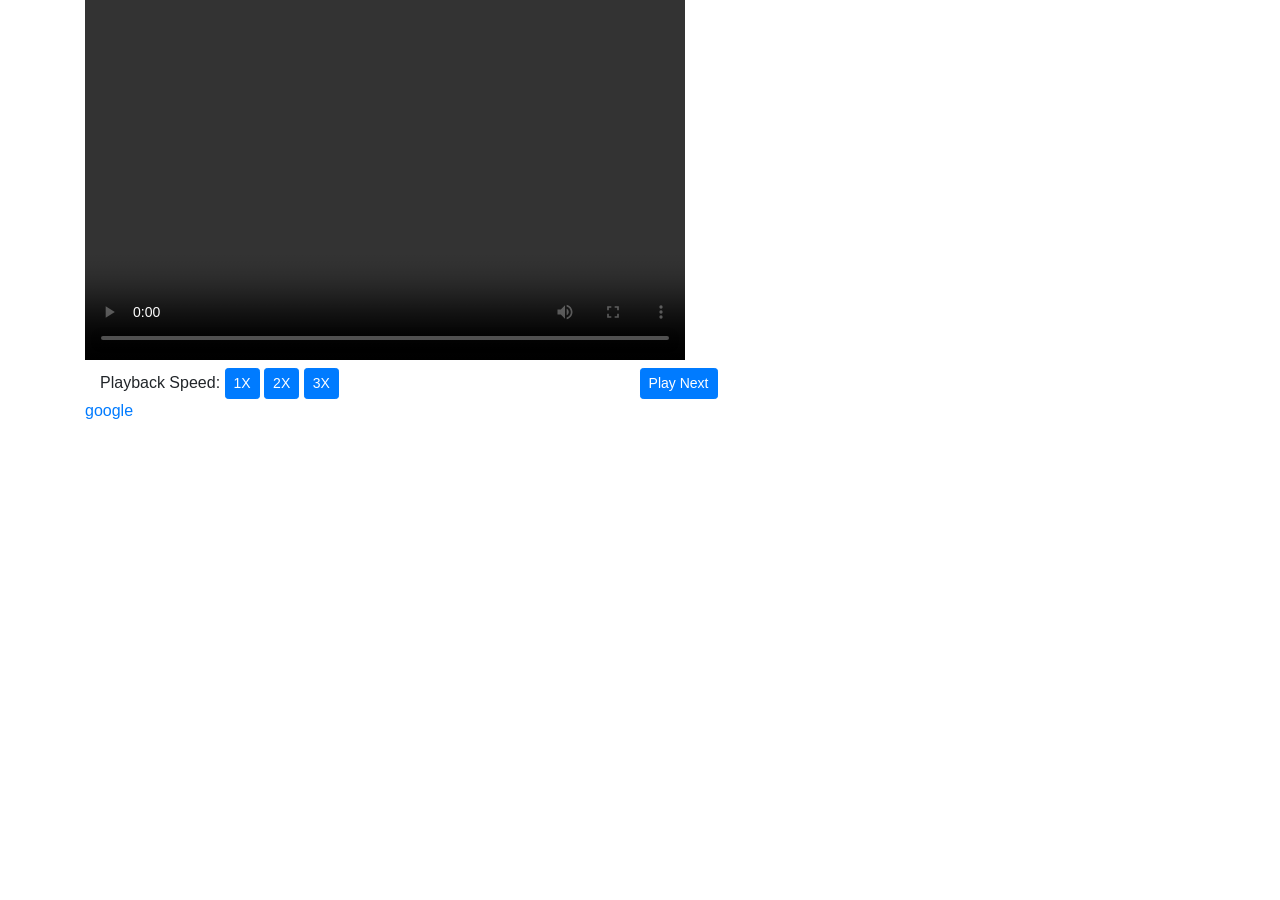
==== Frontend/index.html @ e993552e "Backend & Extention Added" ====
<!DOCTYPE html> 
<html>
<head>
<link rel="stylesheet" type="text/css" href="https://stackpath.bootstrapcdn.com/bootstrap/4.4.1/css/bootstrap.min.css"></style>
</head>
<body>
    <div id="vid-wrapper" class="container">
        <div class="col-7">
            <div class="row">
                <video id="myVideo" style="width: 600px; height: 360px;" src="media/gru.mp4" controls></video>
            </div>
            <div class="row mt-2">
                <div class="col-10">
                    <span>Playback Speed:</span>
                
                    <button class="btn btn-primary btn-sm" onclick="onex()">1X</button>
                
                    <button class="btn btn-primary btn-sm" onclick="twox()">2X</button>
                
                    <button class="btn btn-primary btn-sm" onclick="threex()">3X</button>
                </div>  
                <div class="col">
                    <button class="btn btn-primary btn-sm" id="play-next" type="button">Play Next</button>
                </div>
            </div>
    </div>
    <a href="https://www.google.com/">google</a>
    
</div>
 
<script src="https://cdnjs.cloudflare.com/ajax/libs/jquery/3.4.1/jquery.min.js"></script>
<script>
    var vid = document.getElementById("myVideo");
    function onex(){
        vid.playbackRate = 1;
    }
    function twox(){
        vid.playbackRate = 2;
    }
    function threex(){
        vid.playbackRate = 3;
    }
</script> 
<script src="https://stackpath.bootstrapcdn.com/bootstrap/4.4.1/js/bootstrap.min.js"></script>
</body> 
</html>
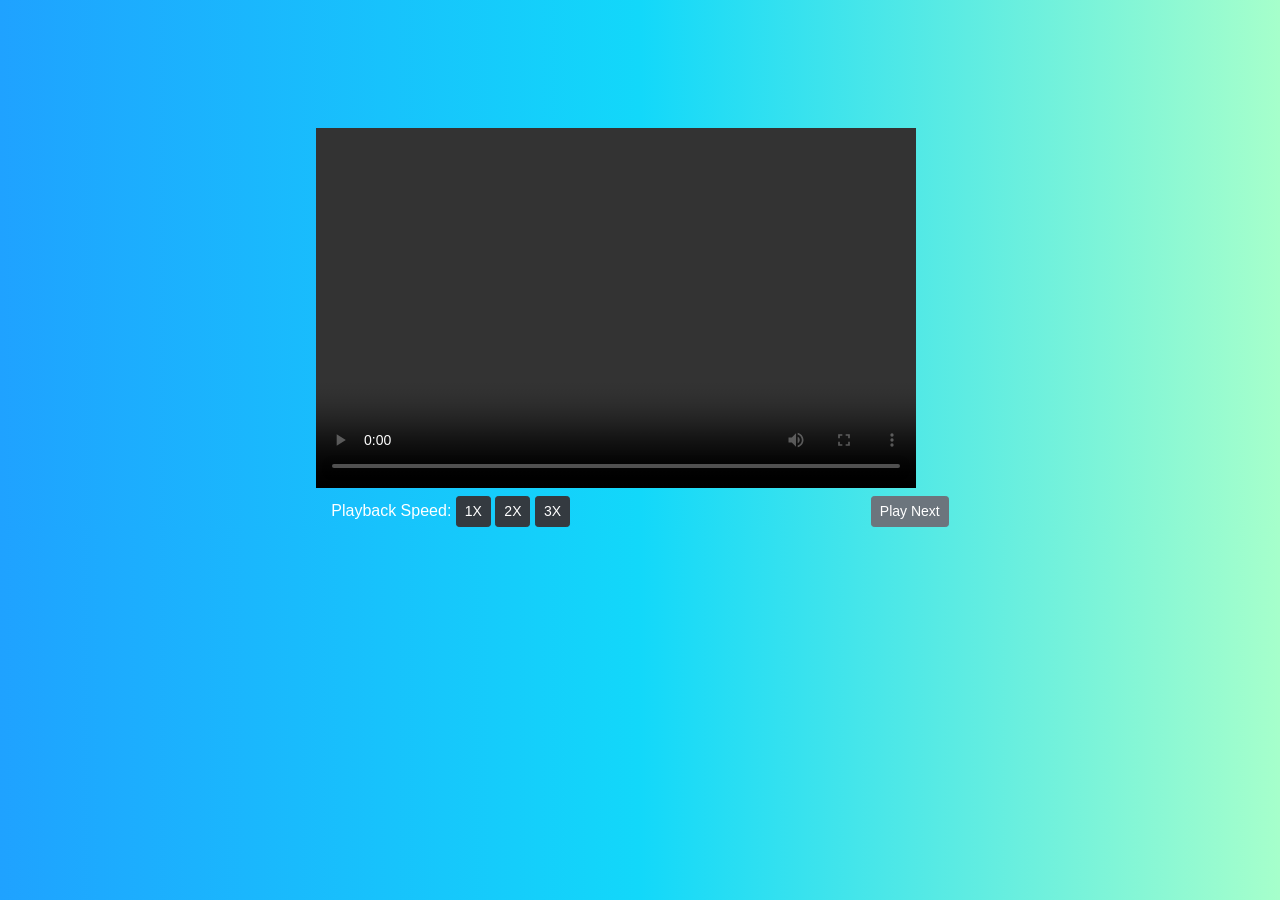
==== commit b944efcf: "Final Update" ====
--- a/Frontend/index.html
+++ b/Frontend/index.html
@@ -2,8 +2,23 @@
 <html>
 <head>
 <link rel="stylesheet" type="text/css" href="https://stackpath.bootstrapcdn.com/bootstrap/4.4.1/css/bootstrap.min.css"></style>
+ <style>
+	
+	body{
+	background: #1FA2FF;  /* fallback for old browsers */
+background: -webkit-linear-gradient(to left, #A6FFCB, #12D8FA, #1FA2FF);  /* Chrome 10-25, Safari 5.1-6 */
+background: linear-gradient(to left, #A6FFCB, #12D8FA, #1FA2FF); /* W3C, IE 10+/ Edge, Firefox 16+, Chrome 26+, Opera 12+, Safari 7+ */
+
+	}
+	#vid-wrapper{
+		align-items: center;
+		justify-content: center;
+		display: flex;
+		margin-top: 10%;
+	}
+</style> 
 </head>
-<body>
+<body class="bg-primary text-white">
     <div id="vid-wrapper" class="container">
         <div class="col-7">
             <div class="row">
@@ -13,18 +28,18 @@
                 <div class="col-10">
                     <span>Playback Speed:</span>
                 
-                    <button class="btn btn-primary btn-sm" onclick="onex()">1X</button>
+                    <button class="btn btn-dark btn-sm" onclick="onex()">1X</button>
                 
-                    <button class="btn btn-primary btn-sm" onclick="twox()">2X</button>
+                    <button class="btn btn-dark btn-sm" onclick="twox()">2X</button>
                 
-                    <button class="btn btn-primary btn-sm" onclick="threex()">3X</button>
+                    <button class="btn btn-dark btn-sm" onclick="threex()">3X</button>
                 </div>  
                 <div class="col">
-                    <button class="btn btn-primary btn-sm" id="play-next" type="button">Play Next</button>
+                    <button class="btn btn-secondary btn-sm" id="play-next" type="button">Play Next</button>
                 </div>
             </div>
     </div>
-    <a href="https://www.google.com/">google</a>
+    <!-- <a href="https://www.google.com/">google</a> -->
     
 </div>
  
@@ -42,5 +57,8 @@
     }
 </script> 
 <script src="https://stackpath.bootstrapcdn.com/bootstrap/4.4.1/js/bootstrap.min.js"></script>
+<script src="https://code.jquery.com/jquery-3.4.1.slim.min.js" integrity="sha384-J6qa4849blE2+poT4WnyKhv5vZF5SrPo0iEjwBvKU7imGFAV0wwj1yYfoRSJoZ+n" crossorigin="anonymous"></script>
+<script src="https://cdn.jsdelivr.net/npm/popper.js@1.16.0/dist/umd/popper.min.js" integrity="sha384-Q6E9RHvbIyZFJoft+2mJbHaEWldlvI9IOYy5n3zV9zzTtmI3UksdQRVvoxMfooAo" crossorigin="anonymous"></script>
+<script src="https://stackpath.bootstrapcdn.com/bootstrap/4.4.1/js/bootstrap.min.js" integrity="sha384-wfSDF2E50Y2D1uUdj0O3uMBJnjuUD4Ih7YwaYd1iqfktj0Uod8GCExl3Og8ifwB6" crossorigin="anonymous"></script>
 </body> 
 </html>
